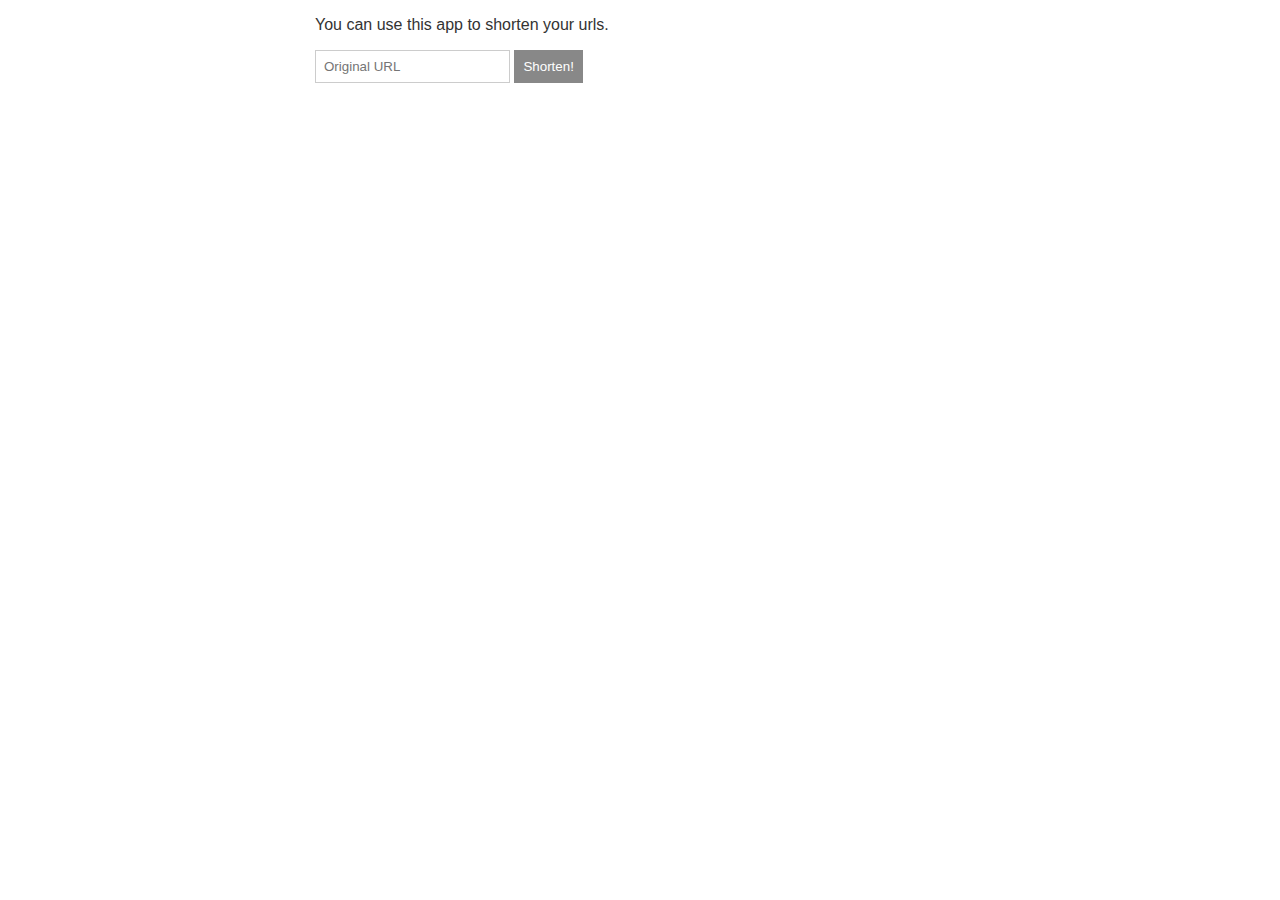
==== public/index.html @ 5bacb4b7 "Added submit method and wired up creation and shortening with backend." ====
<!DOCTYPE html>

<html>
  <head>
    <title>URLShortener</title>
    <link rel="icon" href="" />
    <link rel="stylesheet" href="./styles.css" />
    <script defer src="../js/app.js"></script>
  </head>

  <body>
    <div class="main-content">
      <p>You can use this app to shorten your urls.</p>

      <form onsubmit="onSubmit()">
        <input name="url" placeholder="Original URL" />
        <button type="submit">Shorten!</button>
      </form>

      <p id="shortenedUrl"></p>
    </div>
  </body>
</html>
---- public/styles.css ----
body {
    color: #333333;
    font-family: arial;
    max-width: 650px;
    margin: 0 auto;
    padding: 0 16px;
    display: flex;
    flex-direction: column;
    min-height: 100vh;
}

.main-content {
    flex-grow: 1;
}

footer {
    color: #888888;
    border-top: 1px solid #eeeeee;
    margin-top: 16px;
    padding: 16px 0;
}

header {
    margin-top: 16px;
    margin-bottom: 48px;
}

h1 {
    font-size: 64px;
    margin-bottom: 16px;
}

header a {
    color: #888888;
    margin-right: 16px;
    text-decoration: none;
}

.portrait {
    width: 250px
}

input {
    border: 1px solid #cccccc;
    padding: 8px;
}

button {
    cursor: pointer;
    border: 1px solid #888888;
    background: #888888;
    color: white;
    padding: 8px;
}
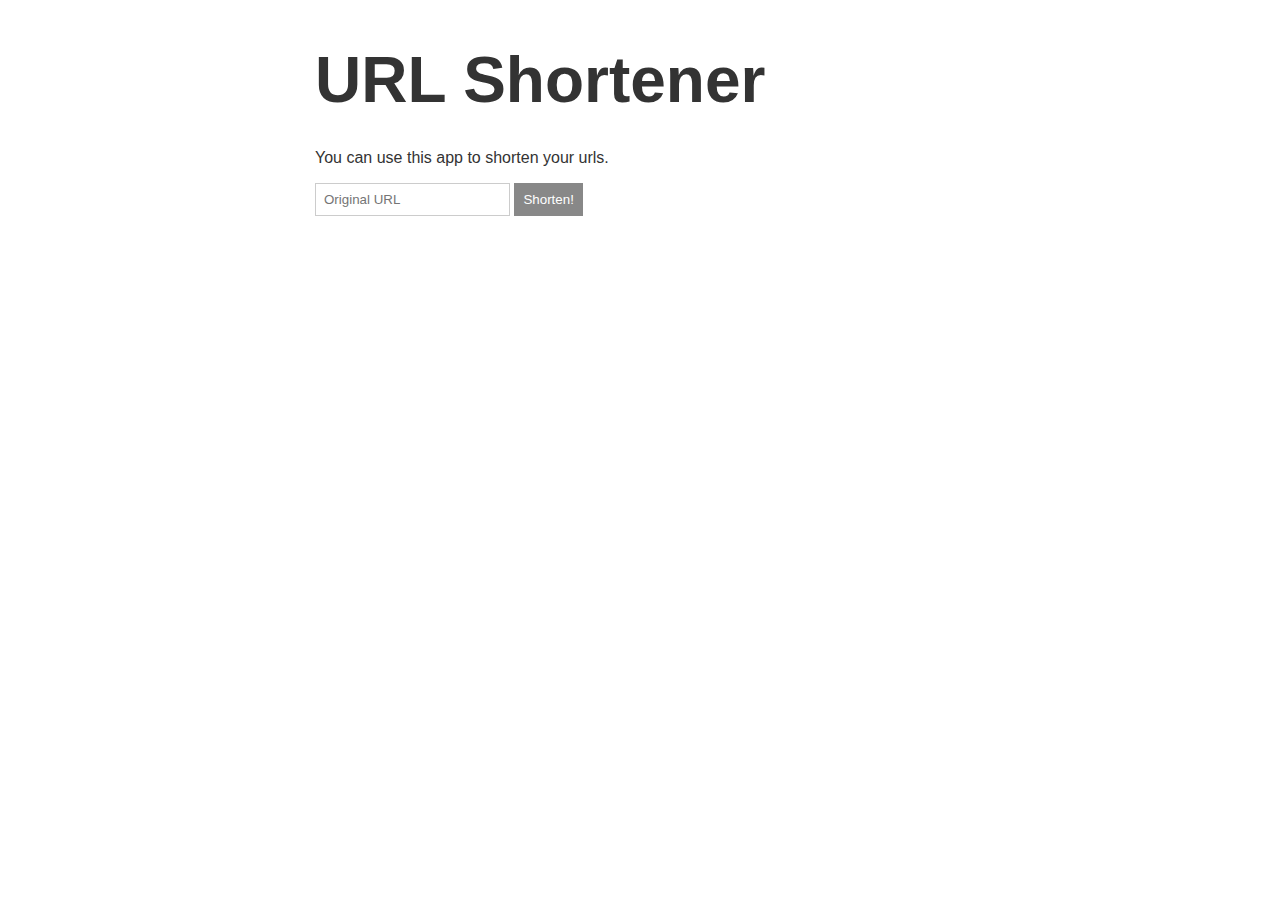
==== commit a649e453: "Changes styles. Added h1." ====
--- a/public/index.html
+++ b/public/index.html
@@ -9,6 +9,7 @@
   </head>
 
   <body>
+    <h1>URL Shortener</h1>
     <div class="main-content">
       <p>You can use this app to shorten your urls.</p>
 
--- a/public/styles.css
+++ b/public/styles.css
@@ -13,18 +13,6 @@
     flex-grow: 1;
 }
 
-footer {
-    color: #888888;
-    border-top: 1px solid #eeeeee;
-    margin-top: 16px;
-    padding: 16px 0;
-}
-
-header {
-    margin-top: 16px;
-    margin-bottom: 48px;
-}
-
 h1 {
     font-size: 64px;
     margin-bottom: 16px;
@@ -34,10 +22,6 @@
     color: #888888;
     margin-right: 16px;
     text-decoration: none;
-}
-
-.portrait {
-    width: 250px
 }
 
 input {
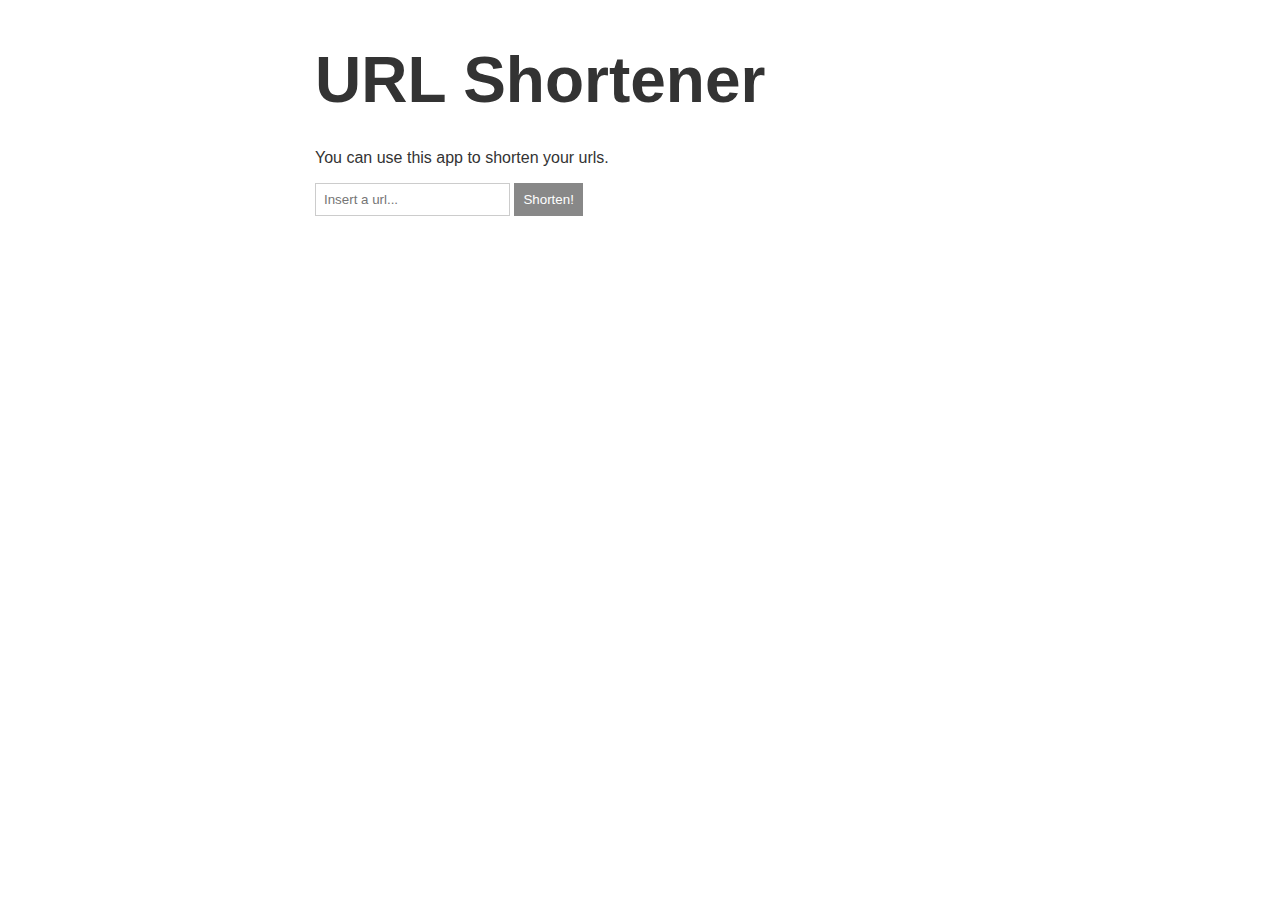
==== commit 3a8ecf9e: "Modified error handling." ====
--- a/public/index.html
+++ b/public/index.html
@@ -14,7 +14,7 @@
       <p>You can use this app to shorten your urls.</p>
 
       <form onsubmit="onSubmit()">
-        <input name="url" placeholder="Original URL" />
+        <input name="url" placeholder="Insert a url..." />
         <button type="submit">Shorten!</button>
       </form>
 
--- a/public/styles.css
+++ b/public/styles.css
@@ -9,19 +9,9 @@
     min-height: 100vh;
 }
 
-.main-content {
-    flex-grow: 1;
-}
-
 h1 {
     font-size: 64px;
     margin-bottom: 16px;
-}
-
-header a {
-    color: #888888;
-    margin-right: 16px;
-    text-decoration: none;
 }
 
 input {
